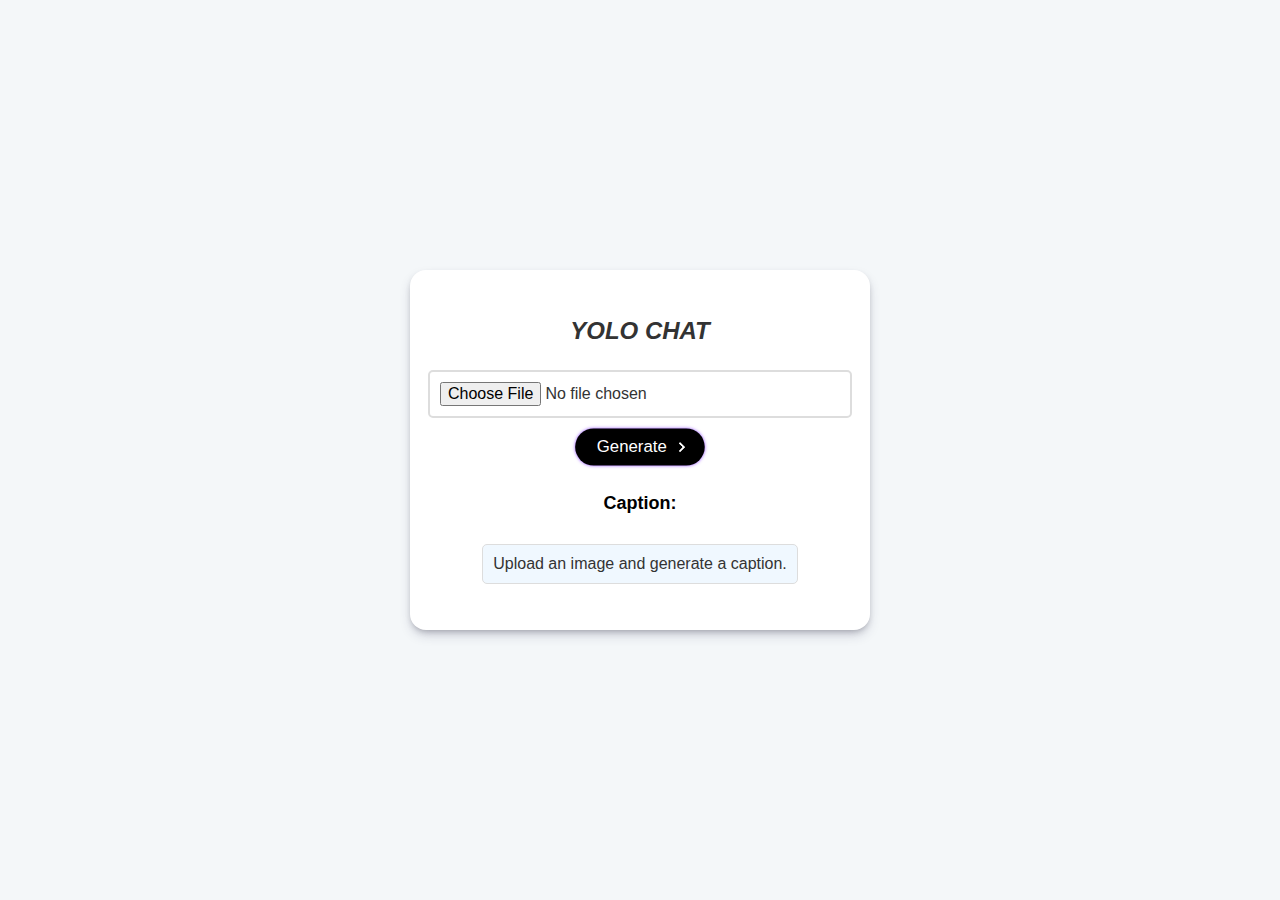
==== index.html @ 2aea3a71 "Merge pull request #2 from prathoseraaj0312/master" ====
<!DOCTYPE html>
<html lang="en">
<head>
    <meta charset="UTF-8">
    <meta name="viewport" content="width=device-width, initial-scale=1.0">
    <title>Caption Generator</title>
    <link rel="stylesheet" href="style.css">
    <script>
        async function generateCaption() {
            const formData = new FormData();
            const fileInput = document.getElementById('imageInput');
            if (fileInput.files.length > 0) {
                formData.append('image', fileInput.files[0]);
            }

            const response = await fetch('/generate_caption', {
                method: 'POST',
                body: formData
            });
            const result = await response.json();
            document.getElementById('captionResult').innerText = result.caption;
        }
    </script>
</head>
<body>
    <div class="card">
        <h1><i>YOLO CHAT</i></h1>
        <input type="file" id="imageInput" accept="image/*">
        <br>
        <div class="btn-6">
            <a class="btn-content" href="#">
              <span class="btn-title">Generate</span>
              <span class="icon-arrow">
                <svg
                  width="50px"
                  height="43px"
                  viewBox="0 0 66 43"
                  version="1.1"
                  xmlns="http://www.w3.org/2000/svg"
                  xmlns:xlink="http://www.w3.org/1999/xlink"
                >
                  <g
                    id="arrow"
                    stroke="none"
                    stroke-width="1"
                    fill="none"
                    fill-rule="evenodd"
                  >
                    <path
                      id="arrow-icon-one"
                      d="M40.1543933,3.89485454 L43.9763149,0.139296592 C44.1708311,-0.0518420739 44.4826329,-0.0518571125 44.6771675,0.139262789 L65.6916134,20.7848311 C66.0855801,21.1718824 66.0911863,21.8050225 65.704135,22.1989893 C65.7000188,22.2031791 65.6958657,22.2073326 65.6916762,22.2114492 L44.677098,42.8607841 C44.4825957,43.0519059 44.1708242,43.0519358 43.9762853,42.8608513 L40.1545186,39.1069479 C39.9575152,38.9134427 39.9546793,38.5968729 40.1481845,38.3998695 C40.1502893,38.3977268 40.1524132,38.395603 40.1545562,38.3934985 L56.9937789,21.8567812 C57.1908028,21.6632968 57.193672,21.3467273 57.0001876,21.1497035 C56.9980647,21.1475418 56.9959223,21.1453995 56.9937605,21.1432767 L40.1545208,4.60825197 C39.9574869,4.41477773 39.9546013,4.09820839 40.1480756,3.90117456 C40.1501626,3.89904911 40.1522686,3.89694235 40.1543933,3.89485454 Z"
                      fill="#FFFFFF"
                    ></path>
                    <path
                      id="arrow-icon-two"
                      d="M20.1543933,3.89485454 L23.9763149,0.139296592 C24.1708311,-0.0518420739 24.4826329,-0.0518571125 24.6771675,0.139262789 L45.6916134,20.7848311 C46.0855801,21.1718824 46.0911863,21.8050225 45.704135,22.1989893 C45.7000188,22.2031791 45.6958657,22.2073326 45.6916762,22.2114492 L24.677098,42.8607841 C24.4825957,43.0519059 24.1708242,43.0519358 23.9762853,42.8608513 L20.1545186,39.1069479 C19.9575152,38.9134427 19.9546793,38.5968729 20.1481845,38.3998695 C20.1502893,38.3977268 20.1524132,38.395603 20.1545562,38.3934985 L36.9937789,21.8567812 C37.1908028,21.6632968 37.193672,21.3467273 37.0001876,21.1497035 C36.9980647,21.1475418 36.9959223,21.1453995 36.9937605,21.1432767 L20.1545208,4.60825197 C19.9574869,4.41477773 19.9546013,4.09820839 20.1480756,3.90117456 C20.1501626,3.89904911 20.1522686,3.89694235 20.1543933,3.89485454 Z"
                      fill="#FFFFFF"
                    ></path>
                    <path
                      id="arrow-icon-three"
                      d="M0.154393339,3.89485454 L3.97631488,0.139296592 C4.17083111,-0.0518420739 4.48263286,-0.0518571125 4.67716753,0.139262789 L25.6916134,20.7848311 C26.0855801,21.1718824 26.0911863,21.8050225 25.704135,22.1989893 C25.7000188,22.2031791 25.6958657,22.2073326 25.6916762,22.2114492 L4.67709797,42.8607841 C4.48259567,43.0519059 4.17082418,43.0519358 3.97628526,42.8608513 L0.154518591,39.1069479 C-0.0424848215,38.9134427 -0.0453206733,38.5968729 0.148184538,38.3998695 C0.150289256,38.3977268 0.152413239,38.395603 0.154556228,38.3934985 L16.9937789,21.8567812 C17.1908028,21.6632968 17.193672,21.3467273 17.0001876,21.1497035 C16.9980647,21.1475418 16.9959223,21.1453995 16.9937605,21.1432767 L0.15452076,4.60825197 C-0.0425130651,4.41477773 -0.0453986756,4.09820839 0.148075568,3.90117456 C0.150162624,3.89904911 0.152268631,3.89694235 0.154393339,3.89485454 Z"
                      fill="#FFFFFF"
                    ></path>
                  </g>
                </svg>
              </span>
            </a>
          </div>
        <h2>Caption:</h2>
        <p id="captionResult">Upload an image and generate a caption.</p>
    </div>
</body>
</html>
---- style.css ----
/* Global Styles */
body {
    font-family: 'Arial', sans-serif;
    background-color: #f4f7f9;
    margin: 0;
    padding: 0;
    display: flex;
    justify-content: center;
    align-items: center;
    height: 100vh;
    color: #333;
}

/* Container */
.card {
    padding: 30px;
    display: flex;
    flex-direction: column; /* Ensure vertical alignment of elements */
    justify-content: center;
    align-items: center;
    width: 100%;
    max-width: 400px;
    text-align: center;
    background: rgb(255, 255, 255);
    border-radius: 1rem;
    box-shadow: rgba(50, 50, 93, 0.25) 0px 6px 12px -2px,
        rgba(0, 0, 0, 0.3) 0px 3px 7px -3px;
    transition: all ease-in-out 0.3s;
}

.card:hover {
    background-color: #fdfdfd;
    box-shadow: rgba(0, 0, 0, 0.09) 0px 2px 1px, rgba(0, 0, 0, 0.09) 0px 4px 2px,
        rgba(0, 0, 0, 0.09) 0px 8px 4px, rgba(0, 0, 0, 0.09) 0px 16px 8px,
        rgba(0, 0, 0, 0.09) 0px 32px 16px;
}

/* Headings */
h1 {
    color: #333;
    font-size: 24px;
    margin-bottom: 10px; /* Adjust spacing between heading and other content */
}

h2 {
    text-align: left;
    font-size: 18px;
    margin-top: 15px; /* Adjust spacing for subtitle */
    color: #000000;
}

/* File Input */
input[type="file"] {
    border: 2px solid #ddd;
    padding: 10px;
    border-radius: 5px;
    width: 100%;
    font-size: 16px;
    cursor: pointer;
    margin-top: 15px; /* Add space above input */
}

/* Generate Button (No Changes Here) */
.btn-6 {
    display: flex;
    justify-content: center;
    align-items: center;
    margin-top: -20px; /* Adjust the spacing above the button */
    margin-bottom: 0px;
    scale:0.6;
    display: center;
    justify-content: center;
    --color-text: #ffffff;
    --color-background: #8f44fd;
    --color-outline: #ff145b80;
    --color-shadow: #00000080;
}

.btn-6 .btn-content {
    display: flex;
    align-items: center;
    padding: 6px 28px 6px 36px;
    text-decoration: none;
    font-weight: 500;
    font-size: 28px;
    color: var(--color-text);
    background: black;
    transition: 1s;
    border-radius: 100px;
    box-shadow: 0 0 0.2em 0 var(--color-background);
}

.btn-6 .btn-content:hover,
.btn-content:focus {
    transition: 0.5s;
    -webkit-animation: btn-content 1s;
    animation: btn-content 1s;
    outline: 0.1em solid transparent;
    outline-offset: 0.2em;
    box-shadow: 0 0 0.4em 0 var(--color-background);
}

.btn-6 .btn-content .icon-arrow {
    transition: 0.5s;
    margin-right: 0px;
    transform: scale(0.6);
}

.btn-6 .btn-content:hover .icon-arrow {
    transition: 0.5s;
    margin-right: 25px;
}

.btn-6 .icon-arrow {
    width: 20px;
    margin-left: 15px;
    position: relative;
    top: 2px;
    scale: 0.8;
}

/* SVG */
.btn-6 #arrow-icon-one {
    transition: 0.4s;
    transform: translateX(-60%);
}

.btn-6 #arrow-icon-two {
    transition: 0.5s;
    transform: translateX(-30%);
}

.btn-6 .btn-content:hover #arrow-icon-three {
    animation: color_anim 1s infinite 0.2s;
}

.btn-6 .btn-content:hover #arrow-icon-one {
    transform: translateX(0%);
    animation: color_anim 1s infinite 0.6s;
}

.btn-6 .btn-content:hover #arrow-icon-two {
    transform: translateX(0%);
    animation: color_anim 1s infinite 0.4s;
}

/* Caption Result */
#captionResult {
    font-size: 16px;
    margin-top: 15px;
    color: #333;
    padding: 10px;
    background-color: #f0f8ff;
    border: 1px solid #ddd;
    border-radius: 5px;
}

/* Folder Icon */
.SVGBG-folder-open {
    background-image: url('data:image/svg+xml,<svg xmlns="http://www.w3.org/2000/svg" viewBox="0 0 24 24" fill="%23000"><path d="M19.5 6h-7.29a.47.47 0 0 1-.35-.15l-1.12-1.12A2.49 2.49 0 0 0 8.97 4H4.51a2.5 2.5 0 0 0-2.5 2.5v11a2.5 2.5 0 0 0 2.5 2.5h15a2.5 2.5 0 0 0 2.5-2.5v-9a2.5 2.5 0 0 0-2.5-2.5Zm-15 0h4.29c.13 0 .26.05.35.15l1.12 1.12c.47.47 1.1.73 1.77.73h7.46c.28 0 .5.22.5.5v1.85a3.45 3.45 0 0 0-1.5-.35H5.5c-.54 0-1.04.13-1.5.35V6.5c0-.28.22-.5.5-.5ZM20 17.5a.5.5 0 0 1-.5.5h-15a.5.5 0 0 1-.5-.5v-4c0-.83.67-1.5 1.5-1.5h13c.83 0 1.5.67 1.5 1.5v4Z"/></svg>');
}

a:not(.selected):hover .SVGBG-folder-open {
    background-image: url('data:image/svg+xml,<svg xmlns="http://www.w3.org/2000/svg" viewBox="0 0 24 24" fill="%23000"><path fill="%23A2CAE9" d="M3 11h18v8H3z"/><path d="M19.5 6h-7.29a.47.47 0 0 1-.35-.15l-1.12-1.12A2.49 2.49 0 0 0 8.97 4H4.51a2.5 2.5 0 0 0-2.5 2.5v11a2.5 2.5 0 0 0 2.5 2.5h15a2.5 2.5 0 0 0 2.5-2.5v-9a2.5 2.5 0 0 0-2.5-2.5Zm-15 0h4.29c.13 0 .26.05.35.15l1.12 1.12c.47.47 1.1.73 1.77.73h7.46c.28 0 .5.22.5.5v1.85a3.45 3.45 0 0 0-1.5-.35H5.5c-.54 0-1.04.13-1.5.35V6.5c0-.28.22-.5.5-.5ZM20 17.5a.5.5 0 0 1-.5.5h-15a.5.5 0 0 1-.5-.5v-4c0-.83.67-1.5 1.5-1.5h13c.83 0 1.5.67 1.5 1.5v4Z"/></svg>');
}

.selected .SVGBG-folder-open {
    background-image: url('data:image/svg+xml,<svg xmlns="http://www.w3.org/2000/svg" viewBox="0 0 24 24" fill="%23000"><path fill="%23A2CAE9" d="M3 11h18v8H3z"/><path fill="%2300AAFD" d="M19.5 6h-7.29a.47.47 0 0 1-.35-.15l-1.12-1.12A2.49 2.49 0 0 0 8.97 4H4.51a2.5 2.5 0 0 0-2.5 2.5v11a2.5 2.5 0 0 0 2.5 2.5h15a2.5 2.5 0 0 0 2.5-2.5v-9a2.5 2.5 0 0 0-2.5-2.5Zm-15 0h4.29c.13 0 .26.05.35.15l1.12 1.12c.47.47 1.1.73 1.77.73h7.46c.28 0 .5.22.5.5v1.85a3.45 3.45 0 0 0-1.5-.35H5.5c-.54 0-1.04.13-1.5.35V6.5c0-.28.22-.5.5-.5ZM20 17.5a.5.5 0 0 1-.5.5h-15a.5.5 0 0 1-.5-.5v-4c0-.83.67-1.5 1.5-1.5h13c.83 0 1.5.67 1.5 1.5v4Z"/></svg>');
}
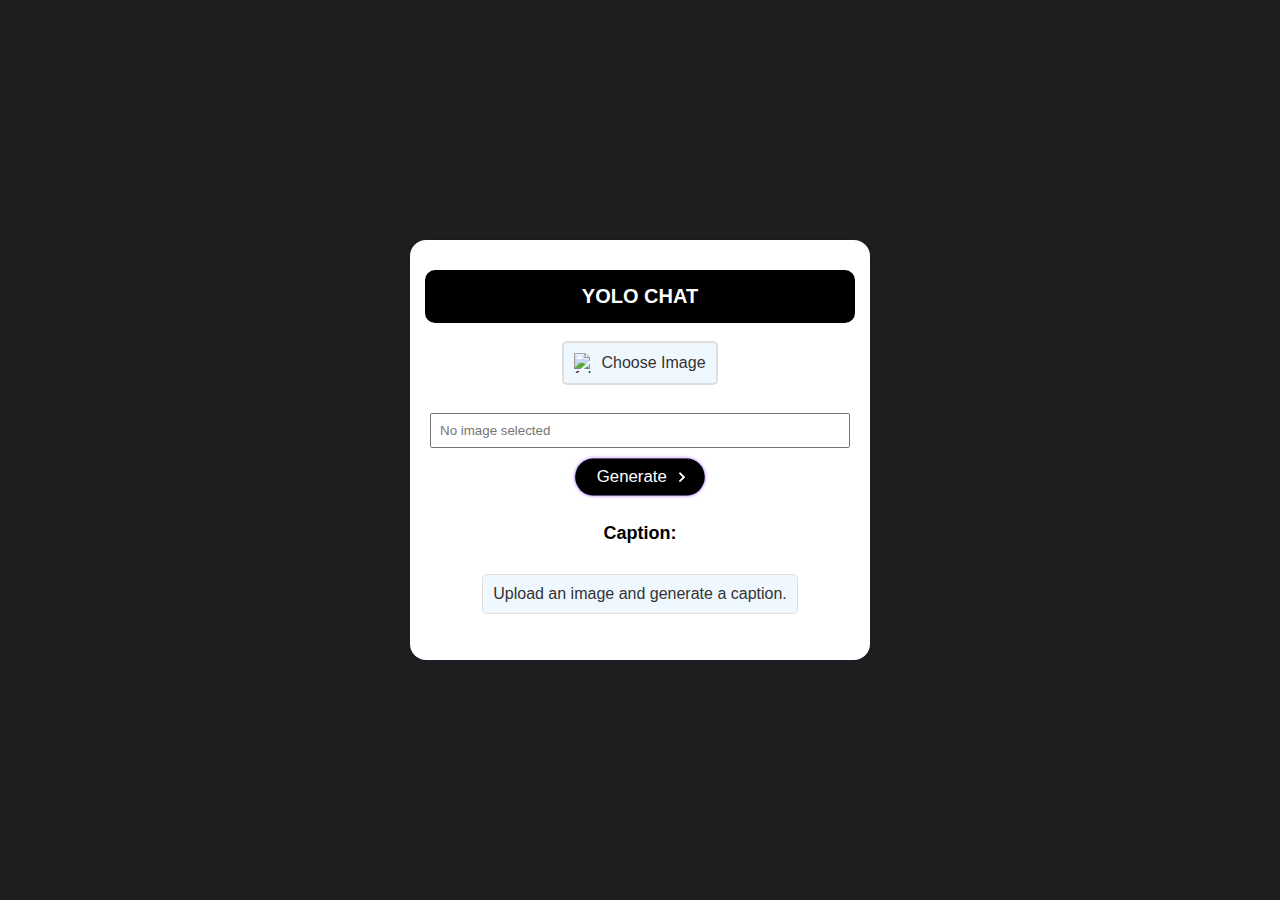
==== commit 3cc4fbb0: "index fixed" ====
--- a/index.html
+++ b/index.html
@@ -3,9 +3,20 @@
 <head>
     <meta charset="UTF-8">
     <meta name="viewport" content="width=device-width, initial-scale=1.0">
-    <title>Caption Generator</title>
-    <link rel="stylesheet" href="style.css">
+    <title>Yolo-chat</title>
+    <link rel="stylesheet" href="static/themes/style.css">
     <script>
+        // Function to show selected image name in the text box
+        function showImageName() {
+            const fileInput = document.getElementById('imageInput');
+            const fileNameDisplay = document.getElementById('fileNameDisplay');
+            if (fileInput.files.length > 0) {
+                fileNameDisplay.value = fileInput.files[0].name; // Show image name
+            } else {
+                fileNameDisplay.value = ''; // Clear the field if no file is selected
+            }
+        }
+
         async function generateCaption() {
             const formData = new FormData();
             const fileInput = document.getElementById('imageInput');
@@ -24,11 +35,28 @@
 </head>
 <body>
     <div class="card">
-        <h1><i>YOLO CHAT</i></h1>
-        <input type="file" id="imageInput" accept="image/*">
+      <div class="chat-header">
+        YOLO CHAT
+    </div>
+        <br>
+
+
+        <!-- File Input with Image Aligned to the Left -->
+        <div class="input-group custom-file-button">
+            <label for="imageInput" class="input-label">
+                <img src="folder-open.png" alt="folder icon" class="folder-icon">
+                <span>Choose Image</span>
+            </label>
+            <input type="file" id="imageInput" accept=".png,.jpg,.jpeg" hidden onchange="showImageName()">
+        </div>
+        
+        <!-- Textbox to show the selected image name -->
+        <br>
+        <input type="text" id="fileNameDisplay" placeholder="No image selected" readonly style="width: 100%; padding: 8px; margin-top: 10px;">
+        
         <br>
         <div class="btn-6">
-            <a class="btn-content" href="#">
+            <a class="btn-content" href="#" onclick="generateCaption(); return false;">
               <span class="btn-title">Generate</span>
               <span class="icon-arrow">
                 <svg
@@ -65,7 +93,7 @@
                 </svg>
               </span>
             </a>
-          </div>
+        </div>
         <h2>Caption:</h2>
         <p id="captionResult">Upload an image and generate a caption.</p>
     </div>
--- a/static/themes/style.css
+++ b/static/themes/style.css
@@ -0,0 +1,199 @@
+/* Global Styles */
+body {
+    font-family: 'Arial', sans-serif;
+    background-color: rgb(31, 29, 29);
+    margin: 0;
+    padding: 0;
+    display: flex;
+    justify-content: center;
+    align-items: center;
+    height: 100vh;
+    color: #333;
+}
+
+/* Container */
+.card {
+    padding: 30px;
+    display: flex;
+    flex-direction: column; /* Ensure vertical alignment of elements */
+    justify-content: center;
+    align-items: center;
+    width: 100%;
+    max-width: 400px;
+    text-align: center;
+    background: rgb(255, 255, 255);
+    border-radius: 1rem;
+    box-shadow: rgba(50, 50, 93, 0.25) 0px 6px 12px -2px,
+        rgba(0, 0, 0, 0.3) 0px 3px 7px -3px;
+    transition: all ease-in-out 0.3s;
+}
+
+.card:hover {
+    background-color: #fdfdfd;
+    box-shadow: rgba(0, 0, 0, 0.09) 0px 2px 1px, rgba(0, 0, 0, 0.09) 0px 4px 2px,
+        rgba(0, 0, 0, 0.09) 0px 8px 4px, rgba(0, 0, 0, 0.09) 0px 16px 8px,
+        rgba(0, 0, 0, 0.09) 0px 32px 16px;
+}
+/* File Input */
+.input-group {
+    display: flex;
+    align-items: center;
+}
+
+.input-label {
+    display: flex;
+    align-items: center;
+    cursor: pointer;
+    border: 2px solid #ddd;
+    padding: 10px;
+    border-radius: 5px;
+    width: 100%;
+    height: 40%;
+    background-color: #f0f8ff;
+}
+
+.input-label img.folder-icon {
+    width: 20px;
+    height: 20px;
+    margin-right: 7px;
+}
+
+
+.chat-header {
+    padding: 15px;
+    background: linear-gradient(to right, black,black); /* Solid blue color */
+    color: white;
+    text-align: center;
+    font-size: 20px;
+    font-weight: bold;
+    border-radius: 10px;
+    width: 100%; /* Ensure it fills the width */
+}
+
+
+h2 {
+    text-align: left;
+    font-size: 18px;
+    margin-top: 15px; /* Adjust spacing for subtitle */
+    color: #000000;
+}
+
+/* File Input */
+input[type="file"] {
+    border: 2px solid #ddd;
+    padding: 10px;
+    border-radius: 5px;
+    width: 100%;
+    font-size: 16px;
+    cursor: pointer;
+    margin-top: 15px; /* Add space above input */
+}
+
+/* Generate Button (No Changes Here) */
+.btn-6 {
+    display: flex;
+    justify-content: center;
+    align-items: center;
+    margin-top: -20px; /* Adjust the spacing above the button */
+    margin-bottom: 0px;
+    scale:0.6;
+    display: center;
+    justify-content: center;
+    --color-text: #ffffff;
+    --color-background: #8f44fd;
+    --color-outline: #ff145b80;
+    --color-shadow: #00000080;
+
+}
+
+.btn-6 .btn-content {
+    display: flex;
+    align-items: center;
+    padding: 6px 28px 6px 36px;
+    text-decoration: none;
+    font-weight: 500;
+    font-size: 28px;
+    color: var(--color-text);
+    background: black;
+    transition: 1s;
+    border-radius: 100px;
+    box-shadow: 0 0 0.2em 0 var(--color-background);
+}
+
+.btn-6 .btn-content:hover,
+.btn-content:focus {
+    transition: 0.5s;
+    -webkit-animation: btn-content 1s;
+    animation: btn-content 1s;
+    outline: 0.1em solid transparent;
+    outline-offset: 0.2em;
+    box-shadow: 0 0 0.4em 0 var(--color-background);
+}
+
+.btn-6 .btn-content .icon-arrow {
+    transition: 0.5s;
+    margin-right: 0px;
+    transform: scale(0.6);
+}
+
+.btn-6 .btn-content:hover .icon-arrow {
+    transition: 0.5s;
+    margin-right: 25px;
+}
+
+.btn-6 .icon-arrow {
+    width: 20px;
+    margin-left: 15px;
+    position: relative;
+    top: 2px;
+    scale: 0.8;
+}
+
+/* SVG */
+.btn-6 #arrow-icon-one {
+    transition: 0.4s;
+    transform: translateX(-60%);
+}
+
+.btn-6 #arrow-icon-two {
+    transition: 0.5s;
+    transform: translateX(-30%);
+}
+
+.btn-6 .btn-content:hover #arrow-icon-three {
+    animation: color_anim 1s infinite 0.2s;
+}
+
+.btn-6 .btn-content:hover #arrow-icon-one {
+    transform: translateX(0%);
+    animation: color_anim 1s infinite 0.6s;
+}
+
+.btn-6 .btn-content:hover #arrow-icon-two {
+    transform: translateX(0%);
+    animation: color_anim 1s infinite 0.4s;
+}
+
+/* Caption Result */
+#captionResult {
+    font-size: 16px;
+    margin-top: 15px;
+    color: #333;
+    padding: 10px;
+    background-color: #f0f8ff;
+    border: 1px solid #ddd;
+    border-radius: 5px;
+}
+
+/* Folder Icon */
+.SVGBG-folder-open {
+    background-image: url('data:image/svg+xml,<svg xmlns="http://www.w3.org/2000/svg" viewBox="0 0 24 24" fill="%23000"><path d="M19.5 6h-7.29a.47.47 0 0 1-.35-.15l-1.12-1.12A2.49 2.49 0 0 0 8.97 4H4.51a2.5 2.5 0 0 0-2.5 2.5v11a2.5 2.5 0 0 0 2.5 2.5h15a2.5 2.5 0 0 0 2.5-2.5v-9a2.5 2.5 0 0 0-2.5-2.5Zm-15 0h4.29c.13 0 .26.05.35.15l1.12 1.12c.47.47 1.1.73 1.77.73h7.46c.28 0 .5.22.5.5v1.85a3.45 3.45 0 0 0-1.5-.35H5.5c-.54 0-1.04.13-1.5.35V6.5c0-.28.22-.5.5-.5ZM20 17.5a.5.5 0 0 1-.5.5h-15a.5.5 0 0 1-.5-.5v-4c0-.83.67-1.5 1.5-1.5h13c.83 0 1.5.67 1.5 1.5v4Z"/></svg>');
+}
+
+a:not(.selected):hover .SVGBG-folder-open {
+    background-image: url('data:image/svg+xml,<svg xmlns="http://www.w3.org/2000/svg" viewBox="0 0 24 24" fill="%23000"><path fill="%23A2CAE9" d="M3 11h18v8H3z"/><path d="M19.5 6h-7.29a.47.47 0 0 1-.35-.15l-1.12-1.12A2.49 2.49 0 0 0 8.97 4H4.51a2.5 2.5 0 0 0-2.5 2.5v11a2.5 2.5 0 0 0 2.5 2.5h15a2.5 2.5 0 0 0 2.5-2.5v-9a2.5 2.5 0 0 0-2.5-2.5Zm-15 0h4.29c.13 0 .26.05.35.15l1.12 1.12c.47.47 1.1.73 1.77.73h7.46c.28 0 .5.22.5.5v1.85a3.45 3.45 0 0 0-1.5-.35H5.5c-.54 0-1.04.13-1.5.35V6.5c0-.28.22-.5.5-.5ZM20 17.5a.5.5 0 0 1-.5.5h-15a.5.5 0 0 1-.5-.5v-4c0-.83.67-1.5 1.5-1.5h13c.83 0 1.5.67 1.5 1.5v4Z"/></svg>');
+}
+
+.selected .SVGBG-folder-open {
+    background-image: url('data:image/svg+xml,<svg xmlns="http://www.w3.org/2000/svg" viewBox="0 0 24 24" fill="%23000"><path fill="%23A2CAE9" d="M3 11h18v8H3z"/><path fill="%2300AAFD" d="M19.5 6h-7.29a.47.47 0 0 1-.35-.15l-1.12-1.12A2.49 2.49 0 0 0 8.97 4H4.51a2.5 2.5 0 0 0-2.5 2.5v11a2.5 2.5 0 0 0 2.5 2.5h15a2.5 2.5 0 0 0 2.5-2.5v-9a2.5 2.5 0 0 0-2.5-2.5Zm-15 0h4.29c.13 0 .26.05.35.15l1.12 1.12c.47.47 1.1.73 1.77.73h7.46c.28 0 .5.22.5.5v1.85a3.45 3.45 0 0 0-1.5-.35H5.5c-.54 0-1.04.13-1.5.35V6.5c0-.28.22-.5.5-.5ZM20 17.5a.5.5 0 0 1-.5.5h-15a.5.5 0 0 1-.5-.5v-4c0-.83.67-1.5 1.5-1.5h13c.83 0 1.5.67 1.5 1.5v4Z"/></svg>');
+}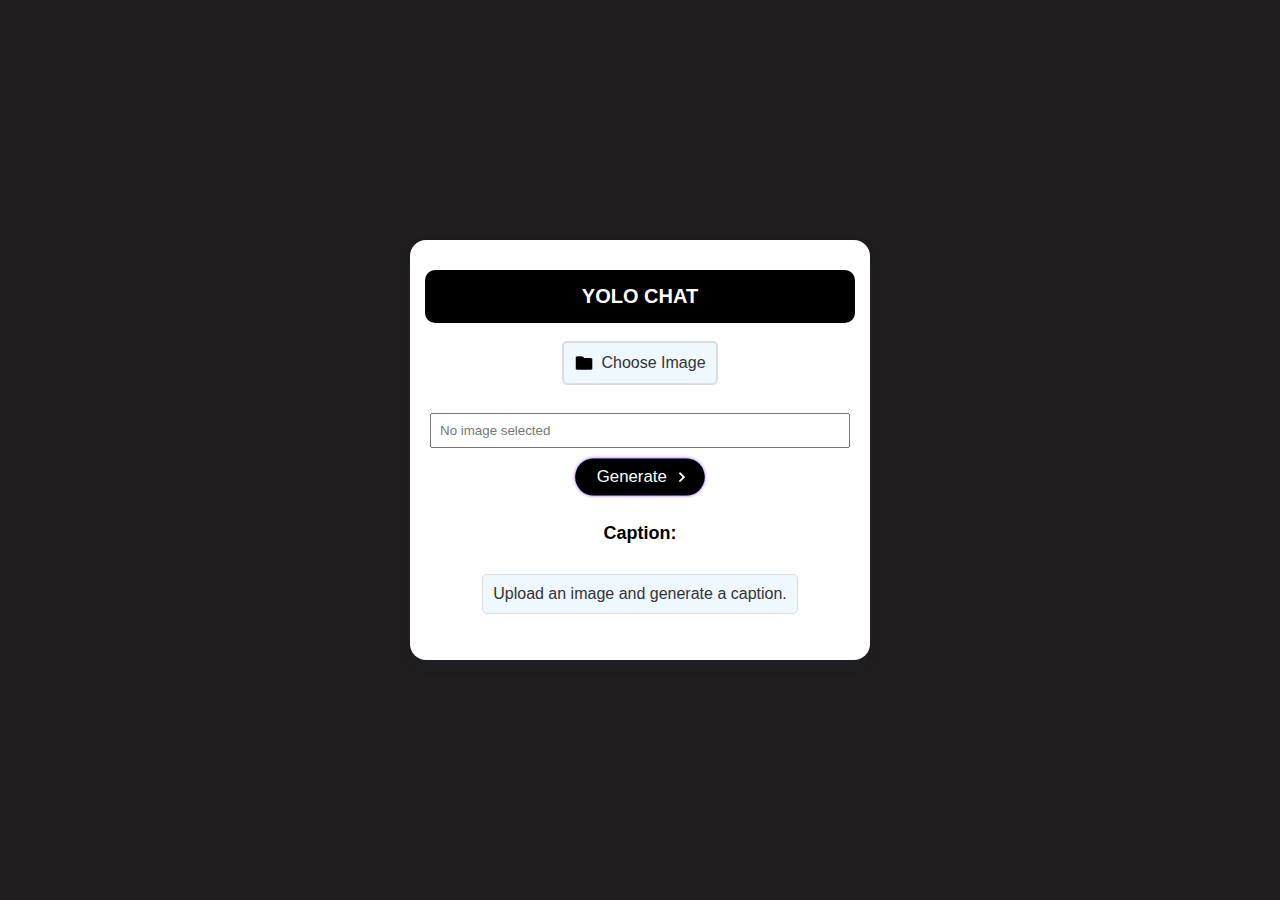
==== commit 7f01821c: "Fixed" ====
--- a/index.html
+++ b/index.html
@@ -4,7 +4,7 @@
     <meta charset="UTF-8">
     <meta name="viewport" content="width=device-width, initial-scale=1.0">
     <title>Yolo-chat</title>
-    <link rel="stylesheet" href="static/themes/style.css">
+    <link rel="stylesheet" href="style.css">
     <script>
         // Function to show selected image name in the text box
         function showImageName() {
--- a/style.css
+++ b/style.css
@@ -0,0 +1,199 @@
+/* Global Styles */
+body {
+    font-family: 'Arial', sans-serif;
+    background-color: rgb(31, 29, 29);
+    margin: 0;
+    padding: 0;
+    display: flex;
+    justify-content: center;
+    align-items: center;
+    height: 100vh;
+    color: #333;
+}
+
+/* Container */
+.card {
+    padding: 30px;
+    display: flex;
+    flex-direction: column; /* Ensure vertical alignment of elements */
+    justify-content: center;
+    align-items: center;
+    width: 100%;
+    max-width: 400px;
+    text-align: center;
+    background: rgb(255, 255, 255);
+    border-radius: 1rem;
+    box-shadow: rgba(50, 50, 93, 0.25) 0px 6px 12px -2px,
+        rgba(0, 0, 0, 0.3) 0px 3px 7px -3px;
+    transition: all ease-in-out 0.3s;
+}
+
+.card:hover {
+    background-color: #fdfdfd;
+    box-shadow: rgba(0, 0, 0, 0.09) 0px 2px 1px, rgba(0, 0, 0, 0.09) 0px 4px 2px,
+        rgba(0, 0, 0, 0.09) 0px 8px 4px, rgba(0, 0, 0, 0.09) 0px 16px 8px,
+        rgba(0, 0, 0, 0.09) 0px 32px 16px;
+}
+/* File Input */
+.input-group {
+    display: flex;
+    align-items: center;
+}
+
+.input-label {
+    display: flex;
+    align-items: center;
+    cursor: pointer;
+    border: 2px solid #ddd;
+    padding: 10px;
+    border-radius: 5px;
+    width: 100%;
+    height: 40%;
+    background-color: #f0f8ff;
+}
+
+.input-label img.folder-icon {
+    width: 20px;
+    height: 20px;
+    margin-right: 7px;
+}
+
+
+.chat-header {
+    padding: 15px;
+    background: linear-gradient(to right, black,black); /* Solid blue color */
+    color: white;
+    text-align: center;
+    font-size: 20px;
+    font-weight: bold;
+    border-radius: 10px;
+    width: 100%; /* Ensure it fills the width */
+}
+
+
+h2 {
+    text-align: left;
+    font-size: 18px;
+    margin-top: 15px; /* Adjust spacing for subtitle */
+    color: #000000;
+}
+
+/* File Input */
+input[type="file"] {
+    border: 2px solid #ddd;
+    padding: 10px;
+    border-radius: 5px;
+    width: 100%;
+    font-size: 16px;
+    cursor: pointer;
+    margin-top: 15px; /* Add space above input */
+}
+
+/* Generate Button (No Changes Here) */
+.btn-6 {
+    display: flex;
+    justify-content: center;
+    align-items: center;
+    margin-top: -20px; /* Adjust the spacing above the button */
+    margin-bottom: 0px;
+    scale:0.6;
+    display: center;
+    justify-content: center;
+    --color-text: #ffffff;
+    --color-background: #8f44fd;
+    --color-outline: #ff145b80;
+    --color-shadow: #00000080;
+
+}
+
+.btn-6 .btn-content {
+    display: flex;
+    align-items: center;
+    padding: 6px 28px 6px 36px;
+    text-decoration: none;
+    font-weight: 500;
+    font-size: 28px;
+    color: var(--color-text);
+    background: black;
+    transition: 1s;
+    border-radius: 100px;
+    box-shadow: 0 0 0.2em 0 var(--color-background);
+}
+
+.btn-6 .btn-content:hover,
+.btn-content:focus {
+    transition: 0.5s;
+    -webkit-animation: btn-content 1s;
+    animation: btn-content 1s;
+    outline: 0.1em solid transparent;
+    outline-offset: 0.2em;
+    box-shadow: 0 0 0.4em 0 var(--color-background);
+}
+
+.btn-6 .btn-content .icon-arrow {
+    transition: 0.5s;
+    margin-right: 0px;
+    transform: scale(0.6);
+}
+
+.btn-6 .btn-content:hover .icon-arrow {
+    transition: 0.5s;
+    margin-right: 25px;
+}
+
+.btn-6 .icon-arrow {
+    width: 20px;
+    margin-left: 15px;
+    position: relative;
+    top: 2px;
+    scale: 0.8;
+}
+
+/* SVG */
+.btn-6 #arrow-icon-one {
+    transition: 0.4s;
+    transform: translateX(-60%);
+}
+
+.btn-6 #arrow-icon-two {
+    transition: 0.5s;
+    transform: translateX(-30%);
+}
+
+.btn-6 .btn-content:hover #arrow-icon-three {
+    animation: color_anim 1s infinite 0.2s;
+}
+
+.btn-6 .btn-content:hover #arrow-icon-one {
+    transform: translateX(0%);
+    animation: color_anim 1s infinite 0.6s;
+}
+
+.btn-6 .btn-content:hover #arrow-icon-two {
+    transform: translateX(0%);
+    animation: color_anim 1s infinite 0.4s;
+}
+
+/* Caption Result */
+#captionResult {
+    font-size: 16px;
+    margin-top: 15px;
+    color: #333;
+    padding: 10px;
+    background-color: #f0f8ff;
+    border: 1px solid #ddd;
+    border-radius: 5px;
+}
+
+/* Folder Icon */
+.SVGBG-folder-open {
+    background-image: url('data:image/svg+xml,<svg xmlns="http://www.w3.org/2000/svg" viewBox="0 0 24 24" fill="%23000"><path d="M19.5 6h-7.29a.47.47 0 0 1-.35-.15l-1.12-1.12A2.49 2.49 0 0 0 8.97 4H4.51a2.5 2.5 0 0 0-2.5 2.5v11a2.5 2.5 0 0 0 2.5 2.5h15a2.5 2.5 0 0 0 2.5-2.5v-9a2.5 2.5 0 0 0-2.5-2.5Zm-15 0h4.29c.13 0 .26.05.35.15l1.12 1.12c.47.47 1.1.73 1.77.73h7.46c.28 0 .5.22.5.5v1.85a3.45 3.45 0 0 0-1.5-.35H5.5c-.54 0-1.04.13-1.5.35V6.5c0-.28.22-.5.5-.5ZM20 17.5a.5.5 0 0 1-.5.5h-15a.5.5 0 0 1-.5-.5v-4c0-.83.67-1.5 1.5-1.5h13c.83 0 1.5.67 1.5 1.5v4Z"/></svg>');
+}
+
+a:not(.selected):hover .SVGBG-folder-open {
+    background-image: url('data:image/svg+xml,<svg xmlns="http://www.w3.org/2000/svg" viewBox="0 0 24 24" fill="%23000"><path fill="%23A2CAE9" d="M3 11h18v8H3z"/><path d="M19.5 6h-7.29a.47.47 0 0 1-.35-.15l-1.12-1.12A2.49 2.49 0 0 0 8.97 4H4.51a2.5 2.5 0 0 0-2.5 2.5v11a2.5 2.5 0 0 0 2.5 2.5h15a2.5 2.5 0 0 0 2.5-2.5v-9a2.5 2.5 0 0 0-2.5-2.5Zm-15 0h4.29c.13 0 .26.05.35.15l1.12 1.12c.47.47 1.1.73 1.77.73h7.46c.28 0 .5.22.5.5v1.85a3.45 3.45 0 0 0-1.5-.35H5.5c-.54 0-1.04.13-1.5.35V6.5c0-.28.22-.5.5-.5ZM20 17.5a.5.5 0 0 1-.5.5h-15a.5.5 0 0 1-.5-.5v-4c0-.83.67-1.5 1.5-1.5h13c.83 0 1.5.67 1.5 1.5v4Z"/></svg>');
+}
+
+.selected .SVGBG-folder-open {
+    background-image: url('data:image/svg+xml,<svg xmlns="http://www.w3.org/2000/svg" viewBox="0 0 24 24" fill="%23000"><path fill="%23A2CAE9" d="M3 11h18v8H3z"/><path fill="%2300AAFD" d="M19.5 6h-7.29a.47.47 0 0 1-.35-.15l-1.12-1.12A2.49 2.49 0 0 0 8.97 4H4.51a2.5 2.5 0 0 0-2.5 2.5v11a2.5 2.5 0 0 0 2.5 2.5h15a2.5 2.5 0 0 0 2.5-2.5v-9a2.5 2.5 0 0 0-2.5-2.5Zm-15 0h4.29c.13 0 .26.05.35.15l1.12 1.12c.47.47 1.1.73 1.77.73h7.46c.28 0 .5.22.5.5v1.85a3.45 3.45 0 0 0-1.5-.35H5.5c-.54 0-1.04.13-1.5.35V6.5c0-.28.22-.5.5-.5ZM20 17.5a.5.5 0 0 1-.5.5h-15a.5.5 0 0 1-.5-.5v-4c0-.83.67-1.5 1.5-1.5h13c.83 0 1.5.67 1.5 1.5v4Z"/></svg>');
+}